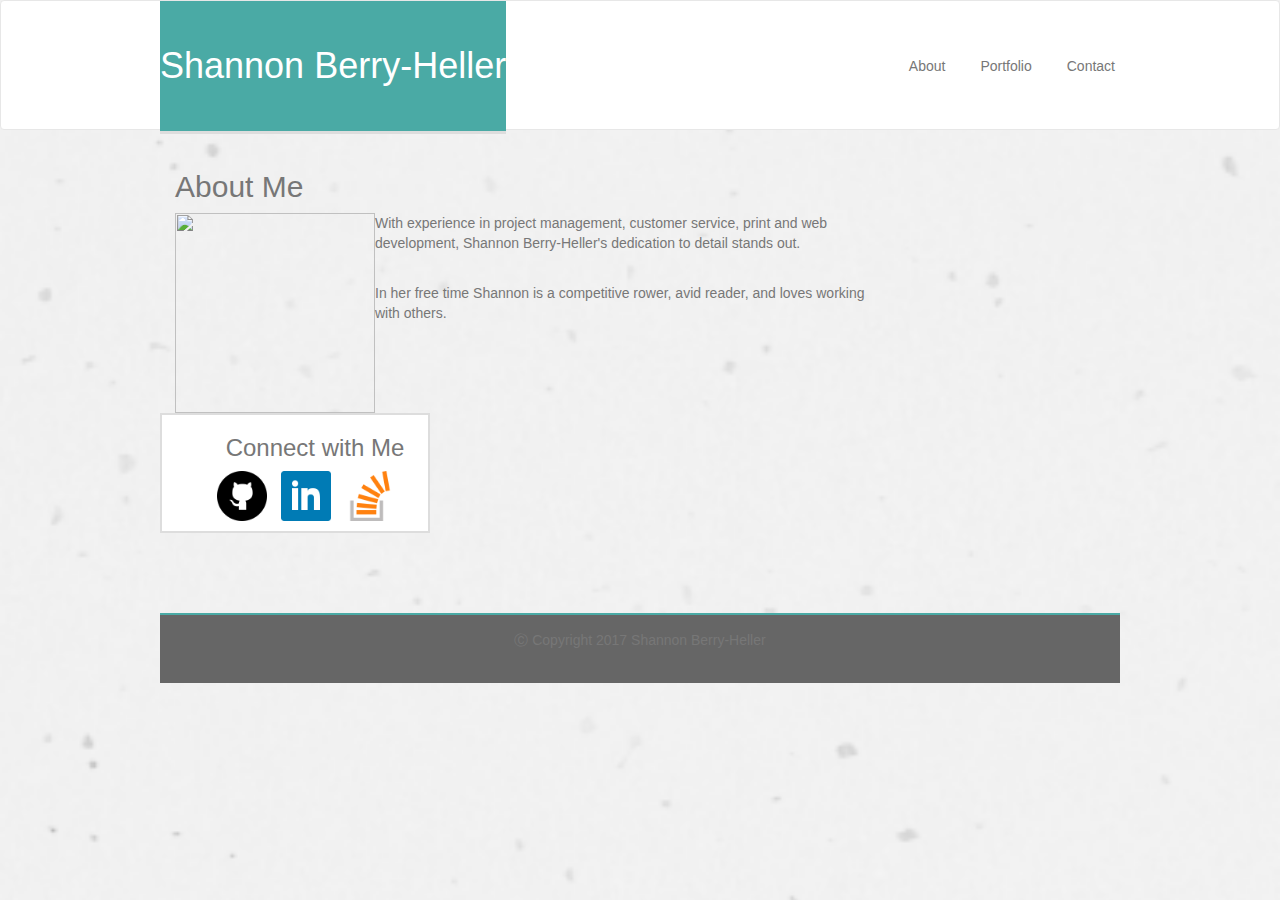
==== index.html @ d2703807 "9-21-17 update1" ====
<!DOCTYPE html>
<html>
<head>
	<title>About</title>
<!--Reset stylesheet-->
	<link rel="stylesheet" type="text/css" href="assets/css/reset.css">
<!--Bootstrap 3.3.7 stylesheet-->
	<link rel="stylesheet" href="https://maxcdn.bootstrapcdn.com/bootstrap/3.3.6/css/bootstrap.min.css">
<!--Local stylesheet-->
	<link rel="stylesheet" type="text/css" href="assets/css/style.css">

</head>
<body>


<!--Navigation Bar-->

<nav class="navbar navbar-default">
	<div class="fullsize">
  		<a class="navbar-header" href="index.html"><h1>Shannon Berry-Heller</h1></a>
      	<ul class="nav navbar-nav navbar-right">
        	<li><a class="nav-link align-middle" href="index.html">About</a></li>
        	<li><a class="nav-link" href="portfolio.html">Portfolio</a></li>
        	<li><a class="nav-link" href="contact.html">Contact</a></li>
    	</ul>
  	</div>
</nav>


<!--Main Content-->

<div class="container">
	<div class="row">
		<div class="col-md-9">
			<h2>About Me</h2>

		<img id="me" src="assets/images/profile.jpg"
			style="width:200px;height:200px" align="left">
				
			<p id="bio">With experience in project management, customer service, print and web development, Shannon Berry-Heller's dedication to detail stands out. </p>
			<br>
			<p>In her free time Shannon is a competitive rower, avid reader, and loves working with others.</p>
	</article>
</div>


<!--Links-->

<div class="col-lg-3 links">
		<ul>
			<li><h3>Connect with Me</h3><li>
			<li><a href="http://github.com/Sberry5" target="_blank">
			<img src="assets/images/Github.png" alt="Github" id="imagelinksize"></a></li>

			<li><a href="https://www.linkedin.com/in/shannon-berry-heller-7a720a65" target="_blank">
			<img src="assets/images/Linkedin.png" alt="Linkedin" id="imagelinksize"></a></li>

			<li><a href="http://stackexchange/com/users/1446776/sberry5" target="_blank">
			<img src="assets/images/Stack.png" alt="Stack Overflow" id="imagelinksize"></a></li>
		</ul>
</div>


<!--Footer-->
<br>

<div id="footer">
	<footer>
	<p>&#9400 Copyright 2017 Shannon Berry-Heller</p>
	</footer>
</div>

</body>
</html>
---- assets/css/style.css ----
body {
	font-family: Arial, "Helvetica Neue", Helvetica, sans-serif;
	background-image:url(../images/Backgroundimage.png);
	background-size: cover;
	color:#777777;
}


h1, h2, h3, {
	font-family: Georgia, Times, "Times New Roman", serif;
	color: #4aaaa5;
}

h1 {
	color: #ffffff;
	background-color: #4aaaa5;
	line-height: 130px;
	border-bottom: 3px solid #ddd;
	margin-top: 0;
}

li{
	display: inline;
	text-align: center;
}

.fullsize{
	width: 100%;
	max-width: 960px;
	margin: 0 auto;
	clear: both;
}

.container{
  	margin-right: auto;
  	margin-left: auto;
  	max-width: 960px;
}


.active{
	justify-content: right;
}

.links{
	background-color: #ffffff;
	border: 2px solid #dddddd;
	border-padding: 20px;
	border-margin: 20px;
	margin-bottom: 80px;
	width: 270px;
	align-items: center;
}

/* Navigation Bar Specific */

.navbar{
	height: 130px;
	margin-top: 0;
	background-color: #ffffff;
}

.navbar-header{
	height: 90px;
	margin-top: 0;
}


.nav-link{
	margin-top: 40px;
	margin-bottom: 50px;
  	margin-right: 5px;
}


/* Social Links Specific */

.social{
	margin-top: 8px;
	margin-left: 5px;
  	margin-right: 5px;
}

#imagelinksize{
	width:50px;
	height:50px;
	margin-right: 10px;
}


/* About Me Specific */

.me{
	width:200px;
	height:200px;
}


/* Portfolio Specific */

#form-group{
	width
}

#form-control{
	width: 400px;
}

#portfolioimg{
	width: 170px;
	height: 130px;
	margin: 0;
	padding: 0;
	border: 20px solid #ffffff;
	float: left;
	display: inline;
}


/* Footer Specific */

#footer{
	color: #777777;
	background-color: #666666;
	padding-top: 15px;
	text-align: center;
	position: relative;
	bottom: 0;
	width: 100%;
	height: 70px;
	border-top: 2px solid #4aaaa5;
	clear: left;
	margin-top: 60px;
}
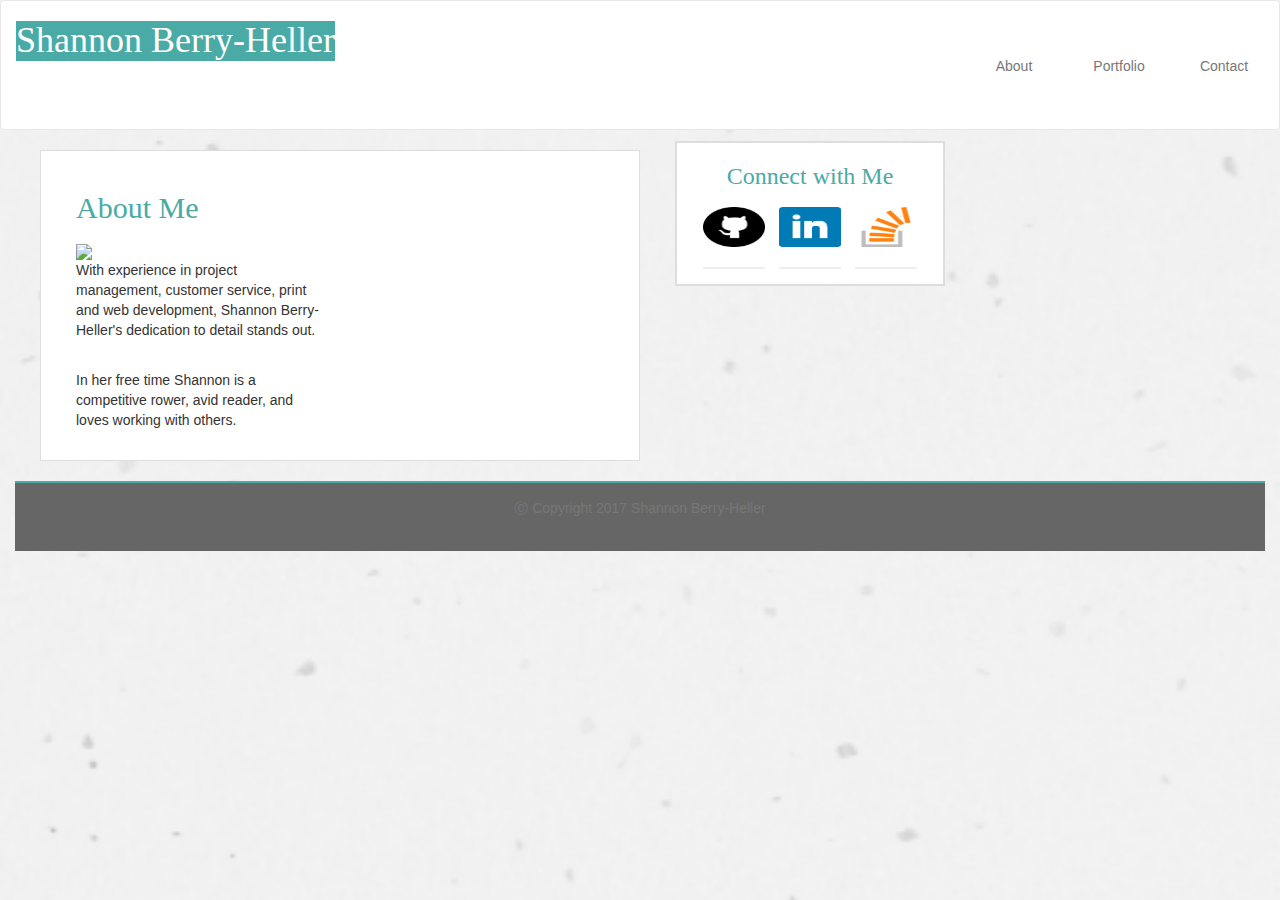
==== commit 594e085e: "9-22 update1" ====
--- a/index.html
+++ b/index.html
@@ -16,10 +16,10 @@
 <!--Navigation Bar-->
 
 <nav class="navbar navbar-default">
-	<div class="fullsize">
+	<div class="container-fluid">
   		<a class="navbar-header" href="index.html"><h1>Shannon Berry-Heller</h1></a>
       	<ul class="nav navbar-nav navbar-right">
-        	<li><a class="nav-link align-middle" href="index.html">About</a></li>
+        	<li><a class="nav-link" href="index.html">About</a></li>
         	<li><a class="nav-link" href="portfolio.html">Portfolio</a></li>
         	<li><a class="nav-link" href="contact.html">Contact</a></li>
     	</ul>
@@ -28,43 +28,38 @@
 
 
 <!--Main Content-->
+  <div id="main-container" class="container">
+    <div class="col-lg-8 col-md-8 col-sm-12 col-xs-12">
+		<div class="row">
+			<div class="col-md-9">
+				<h2>About Me</h2>
 
-<div class="container">
-	<div class="row">
-		<div class="col-md-9">
-			<h2>About Me</h2>
-
-		<img id="me" src="assets/images/profile.jpg"
-			style="width:200px;height:200px" align="left">
+					<img id="me" src="assets/images/profile.jpg" align="left">
 				
-			<p id="bio">With experience in project management, customer service, print and web development, Shannon Berry-Heller's dedication to detail stands out. </p>
-			<br>
-			<p>In her free time Shannon is a competitive rower, avid reader, and loves working with others.</p>
-	</article>
-</div>
-
-
+					<p id="bio">With experience in project management, customer service, print and web development, Shannon Berry-Heller's dedication to detail stands out. </p>
+					<br>
+					<p>In her free time Shannon is a competitive rower, avid reader, and loves working with others.</p>
+			</div>
+		</div>
+	</div>
+  </div>
 <!--Links-->
 
-<div class="col-lg-3 links">
-		<ul>
-			<li><h3>Connect with Me</h3><li>
-			<li><a href="http://github.com/Sberry5" target="_blank">
-			<img src="assets/images/Github.png" alt="Github" id="imagelinksize"></a></li>
+    <div class="col-lg-4 col-md-4 col-sm-12 col-xs-12">
+      <div id="connect">
+        <h3>Connect with Me</h3>
 
-			<li><a href="https://www.linkedin.com/in/shannon-berry-heller-7a720a65" target="_blank">
-			<img src="assets/images/Linkedin.png" alt="Linkedin" id="imagelinksize"></a></li>
-
-			<li><a href="http://stackexchange/com/users/1446776/sberry5" target="_blank">
-			<img src="assets/images/Stack.png" alt="Stack Overflow" id="imagelinksize"></a></li>
-		</ul>
-</div>
+        <a href="http://github.com/Sberry5"><img src="assets/images/Github.png" class="social" alt="GitHub" /></a>
+        <a href="https://www.linkedin.com/in/shannon-berry-heller-7a720a65"><img src="assets/images/Linkedin.png" class="social" alt="LinkedIn" /></a>
+        <a href="http://stackexchange/com/users/1446776/sberry5"><img src="assets/images/Stack.png" class="social" alt="Stack Overflow" /></a>
+      </div>
+  </div>
 
 
 <!--Footer-->
 <br>
 
-<div id="footer">
+<div class="container-fluid" id="footer">
 	<footer>
 	<p>&#9400 Copyright 2017 Shannon Berry-Heller</p>
 	</footer>
--- a/assets/css/style.css
+++ b/assets/css/style.css
@@ -2,21 +2,20 @@
 	font-family: Arial, "Helvetica Neue", Helvetica, sans-serif;
 	background-image:url(../images/Backgroundimage.png);
 	background-size: cover;
-	color:#777777;
 }
 
 
-h1, h2, h3, {
+h1,h2,h3{
 	font-family: Georgia, Times, "Times New Roman", serif;
-	color: #4aaaa5;
 }
 
-h1 {
-	color: #ffffff;
+h1{
+	color: #fff;
 	background-color: #4aaaa5;
-	line-height: 130px;
-	border-bottom: 3px solid #ddd;
-	margin-top: 0;
+}
+
+h2,h3{
+	color: #4aaaa5;
 }
 
 li{
@@ -24,111 +23,127 @@
 	text-align: center;
 }
 
-.fullsize{
-	width: 100%;
-	max-width: 960px;
-	margin: 0 auto;
-	clear: both;
-}
-
 .container{
   	margin-right: auto;
   	margin-left: auto;
   	max-width: 960px;
+  	float: left;
 }
 
-
-.active{
-	justify-content: right;
+#main-container{
+	float: left;
+  	width: 100%;
+  	max-width: 600px;
+  	padding: 20px;
+  	margin: 20px 20px 20px 40px;
+  	background: #fff;
+  	border: 1px solid #ddd;
 }
 
-.links{
+#connect{
+	text-align: center;
 	background-color: #ffffff;
 	border: 2px solid #dddddd;
 	border-padding: 20px;
-	border-margin: 20px;
+	border-margin: 20px 20px 20px 20px;
 	margin-bottom: 80px;
 	width: 270px;
 	align-items: center;
 }
 
+
 /* Navigation Bar Specific */
 
+.navname{
+	color: #fff;
+	background-color: #4aaaa5;
+}
+
 .navbar{
+	width: 100%
+	max-width: 960px;
 	height: 130px;
 	margin-top: 0;
 	background-color: #ffffff;
+	margin: 0 auto;
+	clear: both;
 }
 
-.navbar-header{
-	height: 90px;
-	margin-top: 0;
+#navbar-header{
+	background-color: #4aaaa5;
 }
-
 
 .nav-link{
 	margin-top: 40px;
 	margin-bottom: 50px;
   	margin-right: 5px;
+  	display: inline-block;
+  	width: 100px;
 }
 
 
 /* Social Links Specific */
 
 .social{
+	text-align: center;
+	background-color: #ffffff;
+	padding-bottom: 20px;
+  	line-height: 22px;
+  	border-bottom: 2px solid #eee;
 	margin-top: 8px;
+	margin-bottom: 15px;
 	margin-left: 5px;
   	margin-right: 5px;
-}
-
-#imagelinksize{
-	width:50px;
-	height:50px;
-	margin-right: 10px;
+  	width: 62px;
+  	height: 62px;
 }
 
 
-/* About Me Specific */
+/* Index Specific */
 
-.me{
+#me{
 	width:200px;
-	height:200px;
+	height:auto;
+	margin-top: 10px;
+	margin-right: 25px;
 }
 
 
 /* Portfolio Specific */
 
-#form-group{
-	width
+.work{
+	display: inline-block;
+	width: 274px;
+  	margin: 20px 0 25px;
+  	overflow: auto;
 }
 
-#form-control{
-	width: 400px;
+
+/* Contact Specific */
+
+#contactheader{
+	color: #4aaaa5;
+	background-color: #ffffff;
 }
 
-#portfolioimg{
-	width: 170px;
-	height: 130px;
-	margin: 0;
-	padding: 0;
-	border: 20px solid #ffffff;
-	float: left;
-	display: inline;
+#button{
+	color: #777777;
+	background-color: #4aaaa5;
 }
 
 
 /* Footer Specific */
 
-#footer{
+footer{
 	color: #777777;
 	background-color: #666666;
 	padding-top: 15px;
 	text-align: center;
-	position: relative;
 	bottom: 0;
 	width: 100%;
 	height: 70px;
 	border-top: 2px solid #4aaaa5;
 	clear: left;
 	margin-top: 60px;
+	position: relative;
 }